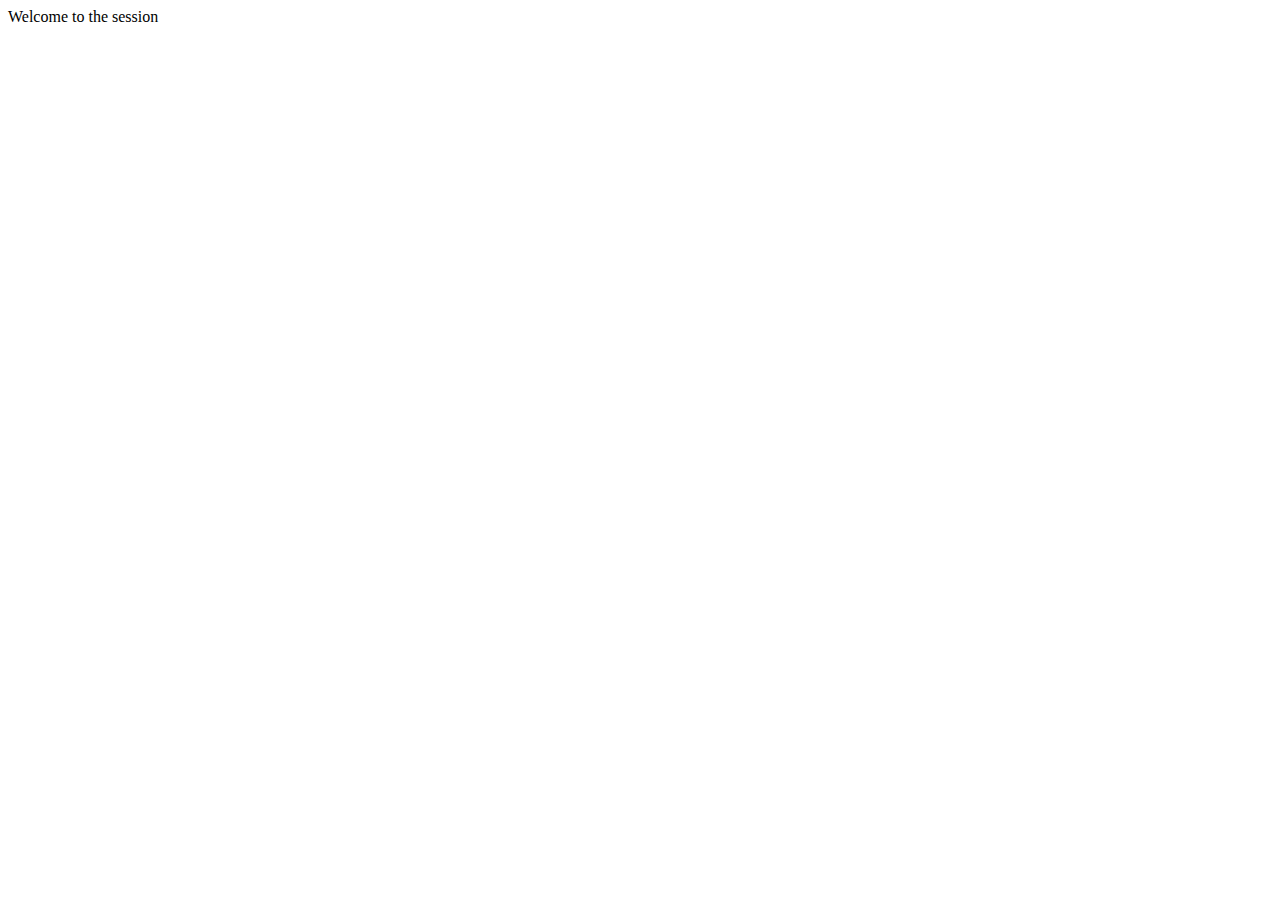
==== index.html @ 276399fd "jquery session" ====
<!DOCTYPE html>
<html lang="en">
<head>
    <meta charset="UTF-8">
    <meta name="viewport" content="width=device-width, initial-scale=1.0">
    <title>Document</title>
</head>
<body>
    <header>
        Welcome to the session
    </header>
    <nav>

    </nav>
</body>
</html>
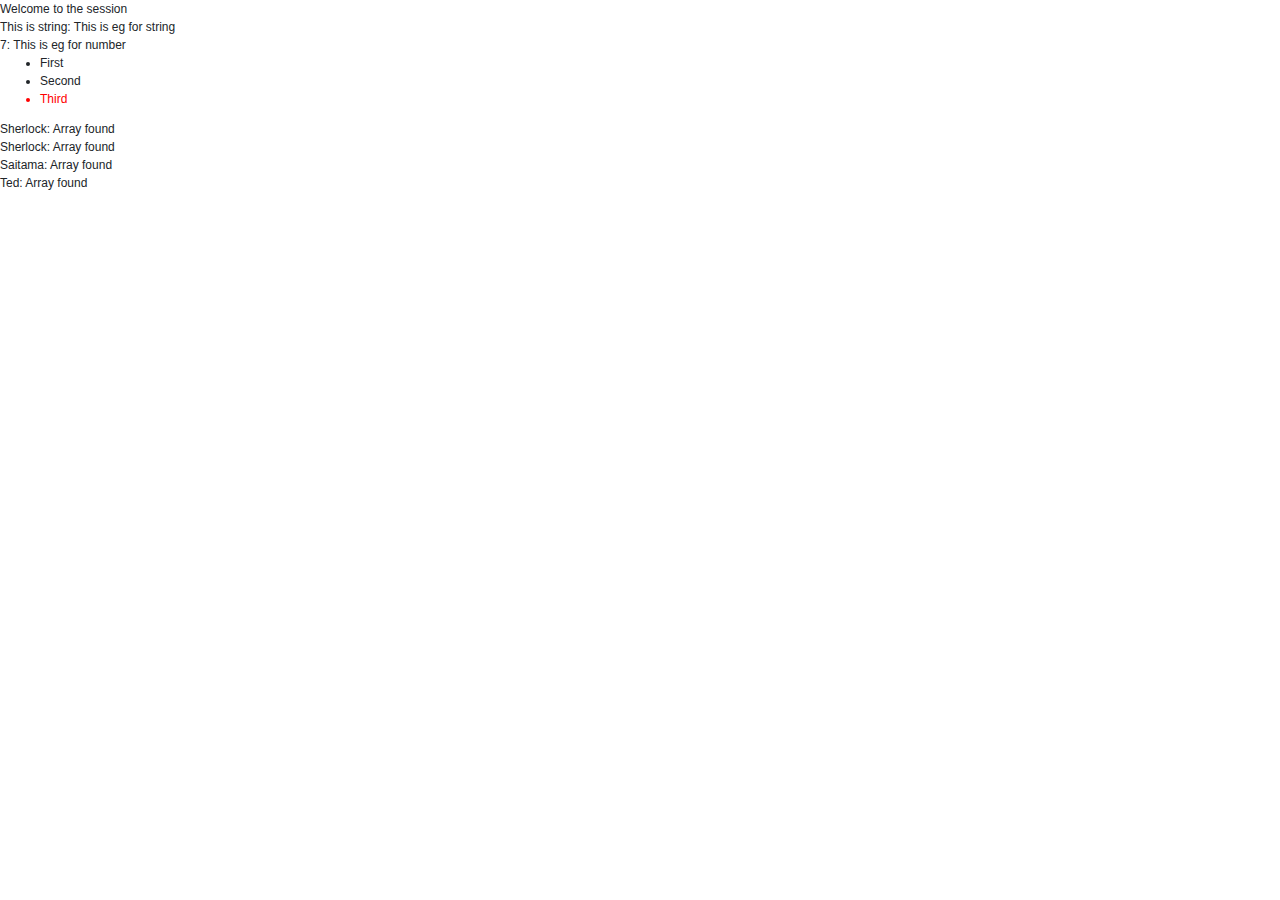
==== commit fe29a531: "rith '#' will be ignored, and an empty message aborts the commit." ====
--- a/index.html
+++ b/index.html
@@ -3,14 +3,17 @@
 <head>
     <meta charset="UTF-8">
     <meta name="viewport" content="width=device-width, initial-scale=1.0">
-    <title>Document</title>
+    <link rel="stylesheet" href="https://maxcdn.bootstrapcdn.com/bootstrap/4.0.0/css/bootstrap.min.css" integrity="sha384-Gn5384xqQ1aoWXA+058RXPxPg6fy4IWvTNh0E263XmFcJlSAwiGgFAW/dAiS6JXm" crossorigin="anonymous">
+    <link rel="stylesheet" href="./css/style.css">
+    <title>Jquery Session</title>
 </head>
 <body>
     <header>
         Welcome to the session
     </header>
-    <nav>
+    <div id="app"></div>
 
-    </nav>
+    <script src="https://code.jquery.com/jquery-3.5.1.min.js" integrity="sha256-9/aliU8dGd2tb6OSsuzixeV4y/faTqgFtohetphbbj0=" crossorigin="anonymous"></script>
+    <script src="./js/script.js"></script>
 </body>
 </html>--- a/css/style.css
+++ b/css/style.css
@@ -0,0 +1,7 @@
+*{
+    font-family: 'Segoe UI', Tahoma, Geneva, Verdana, sans-serif;
+    font-size: 12px;
+}
+.selected{
+    color:red;
+}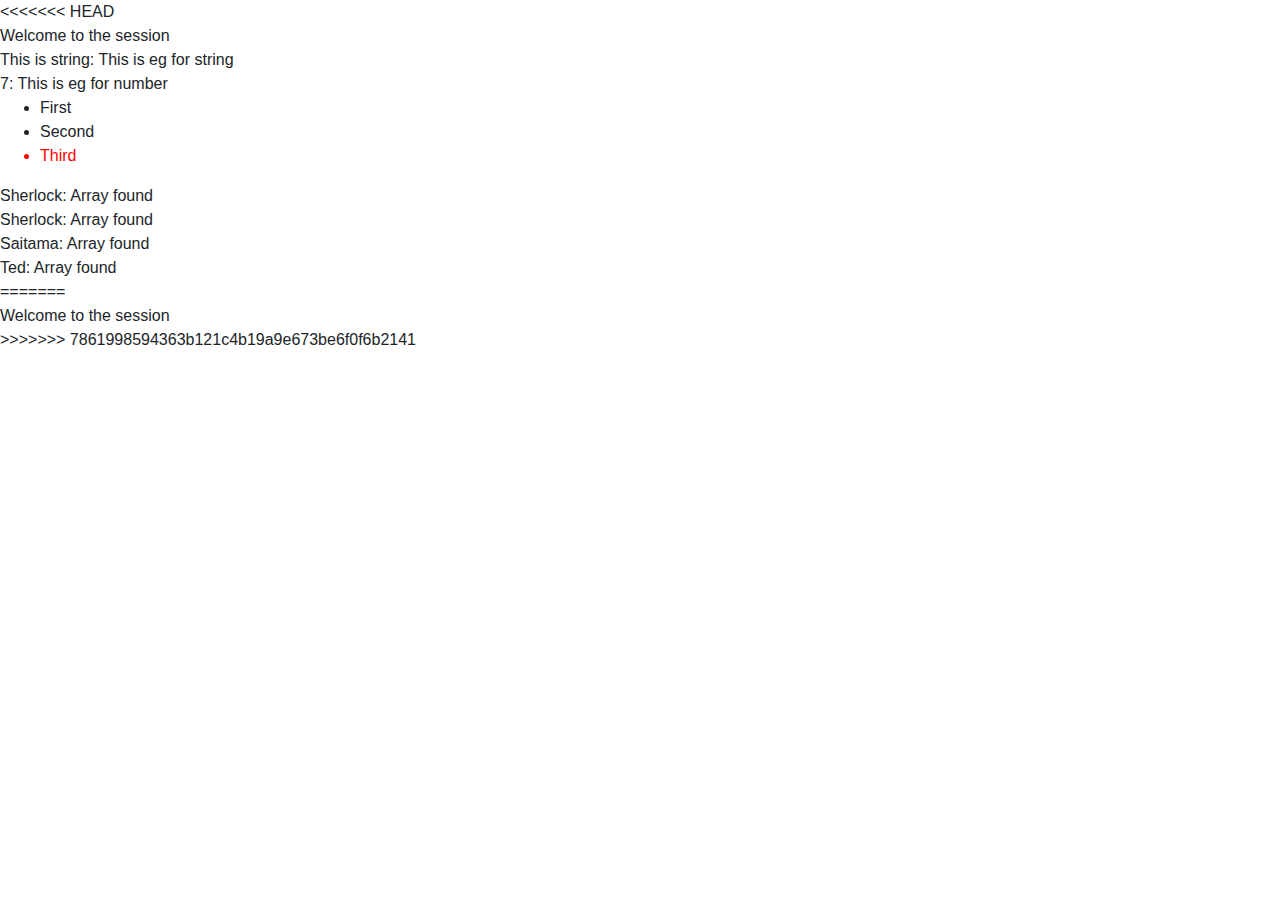
==== commit 32e08f56: "Merge branch 'master' of https://github.com/rally771/jquery-session" ====
--- a/index.html
+++ b/index.html
@@ -1,3 +1,4 @@
+<<<<<<< HEAD
 <!DOCTYPE html>
 <html lang="en">
 <head>
@@ -16,4 +17,21 @@
     <script src="https://code.jquery.com/jquery-3.5.1.min.js" integrity="sha256-9/aliU8dGd2tb6OSsuzixeV4y/faTqgFtohetphbbj0=" crossorigin="anonymous"></script>
     <script src="./js/script.js"></script>
 </body>
+=======
+<!DOCTYPE html>
+<html lang="en">
+<head>
+    <meta charset="UTF-8">
+    <meta name="viewport" content="width=device-width, initial-scale=1.0">
+    <title>Document</title>
+</head>
+<body>
+    <header>
+        Welcome to the session
+    </header>
+    <nav>
+
+    </nav>
+</body>
+>>>>>>> 7861998594363b121c4b19a9e673be6f0f6b2141
 </html>--- a/css/style.css
+++ b/css/style.css
@@ -1,7 +1,13 @@
+<<<<<<< HEAD
 *{
     font-family: 'Segoe UI', Tahoma, Geneva, Verdana, sans-serif;
     font-size: 12px;
 }
 .selected{
     color:red;
+=======
+*{
+    font-family: 'Segoe UI', Tahoma, Geneva, Verdana, sans-serif;
+    font-size: 12px;
+>>>>>>> 7861998594363b121c4b19a9e673be6f0f6b2141
 }